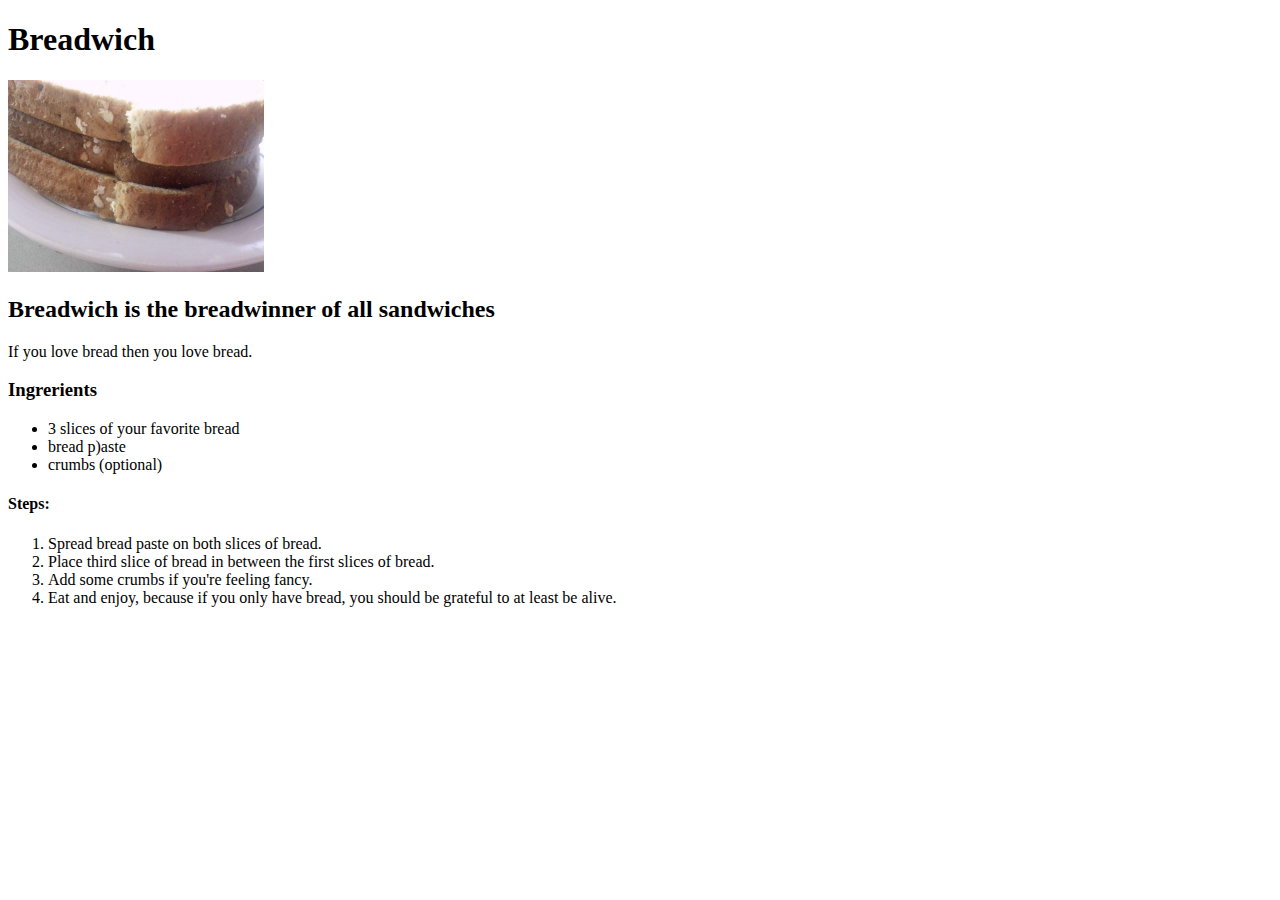
==== recipes/breadwich.html @ 1b9f8358 "Add breadwich link go index Create bredwch page w/pic" ====
<!DOCTYPE html>
<html lang="en">
    <head>
        <meta charset="UTF-8">
        <title>Breadwich</title>
    </head>


    <body>
        <h1>Breadwich</h1>
        <img src="../img/breadwich.jpg" width="256" height="192" alt="A poop emoji smiling.">
        <h2>Breadwich is the breadwinner of all sandwiches</h2>
        <p>If you love bread then you love bread.</p>
        <h3>Ingrerients</h3>
        <ul>
            <li>3 slices of your favorite bread</li>
            <li>bread p)aste</li>
            <li>crumbs (optional)</li>
        </ul>
        <h4>Steps:</h4>
        <ol>
            <li>Spread bread paste on both slices of bread.</li>
            <li>Place third slice of bread in between the first slices of bread.</li>
            <li>Add some crumbs if you're feeling fancy.</li>
            <li>Eat and enjoy, because if you only have bread, you should be grateful to at least be alive.</li>
        </ol>
    </body>
</html>
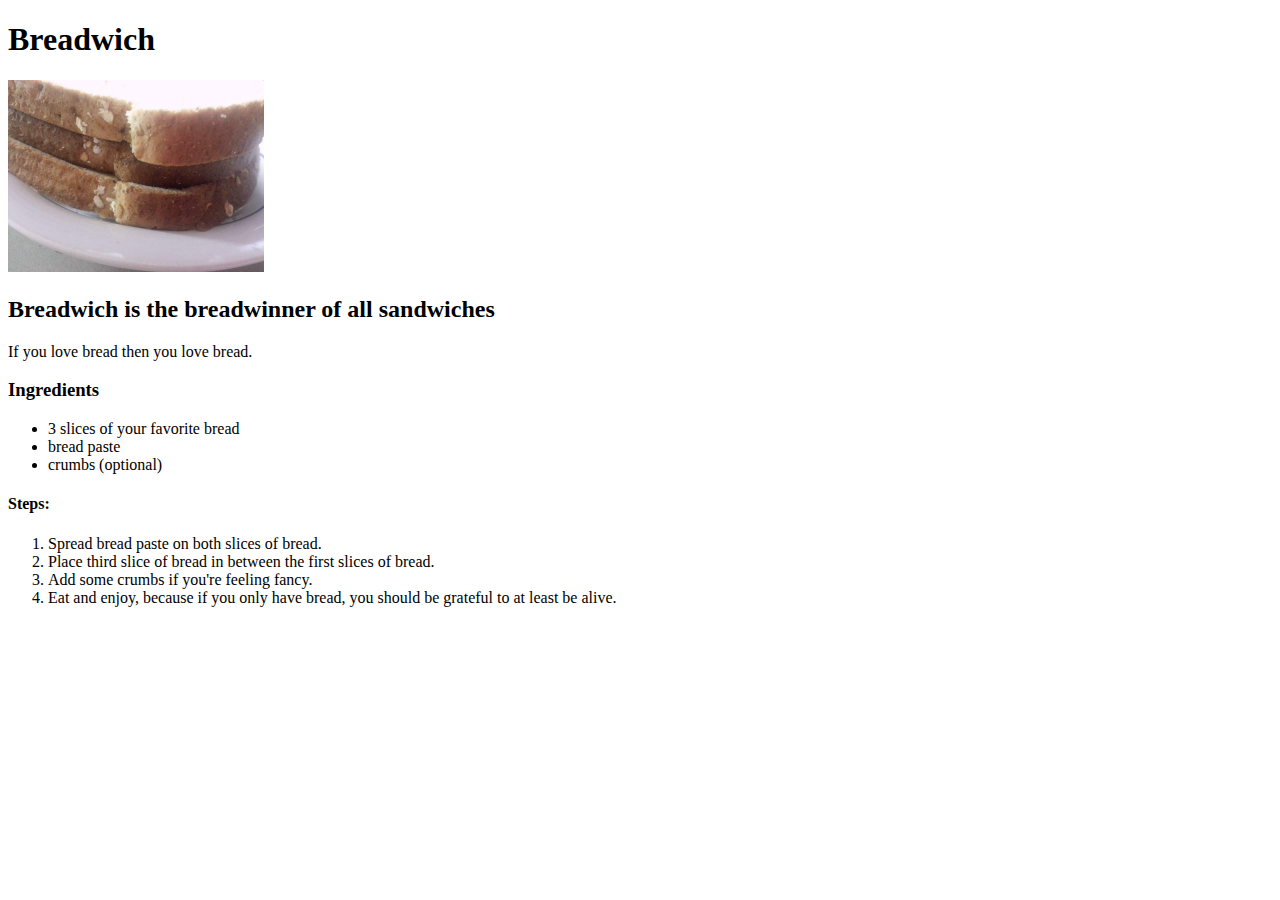
==== commit ee9a867a: "Add nacl2 Fix typos in all pages Add salt pic" ====
--- a/recipes/breadwich.html
+++ b/recipes/breadwich.html
@@ -11,10 +11,10 @@
         <img src="../img/breadwich.jpg" width="256" height="192" alt="A poop emoji smiling.">
         <h2>Breadwich is the breadwinner of all sandwiches</h2>
         <p>If you love bread then you love bread.</p>
-        <h3>Ingrerients</h3>
+        <h3>Ingredients</h3>
         <ul>
             <li>3 slices of your favorite bread</li>
-            <li>bread p)aste</li>
+            <li>bread paste</li>
             <li>crumbs (optional)</li>
         </ul>
         <h4>Steps:</h4>
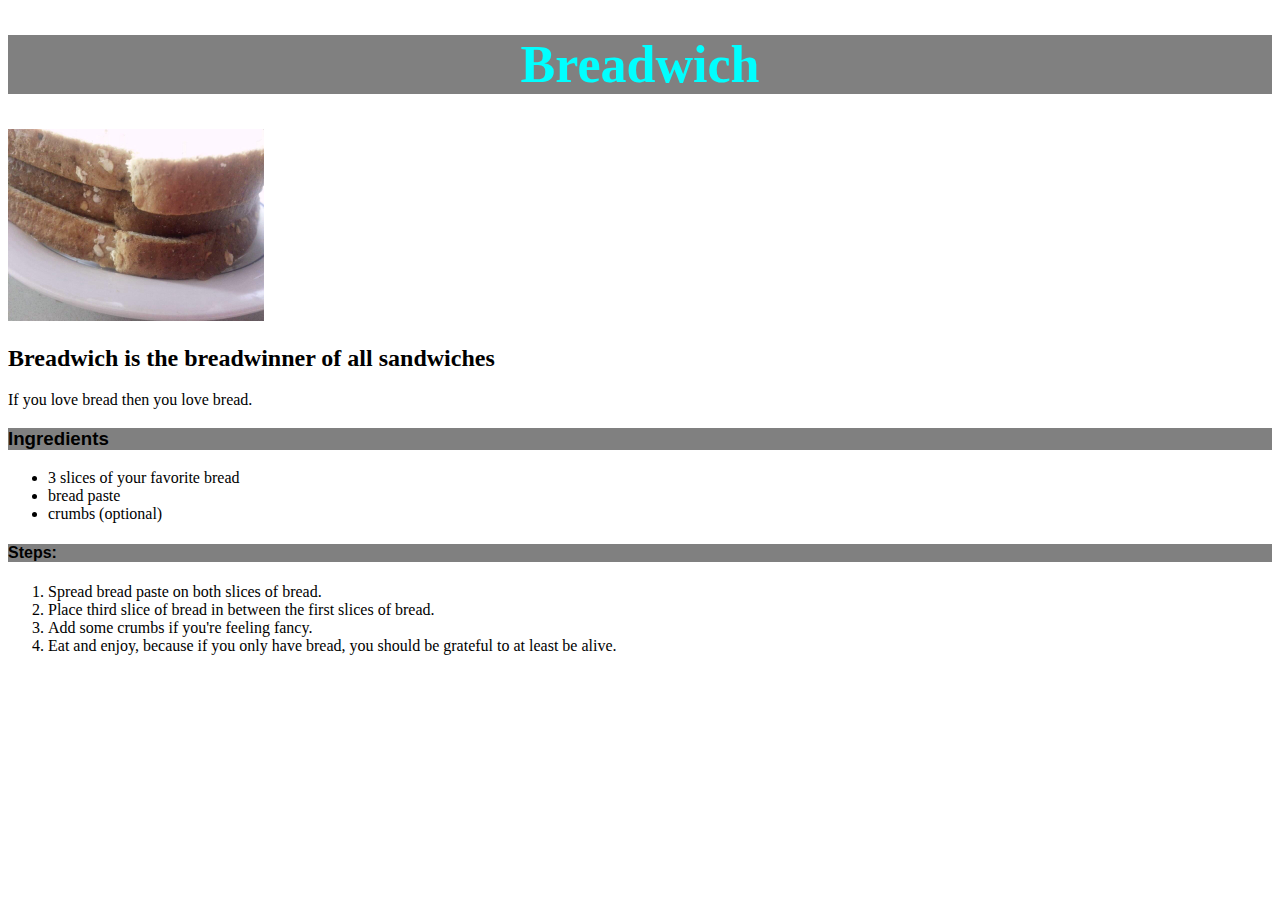
==== commit 7e715de8: "Style h3,h4 of all recipes" ====
--- a/recipes/breadwich.html
+++ b/recipes/breadwich.html
@@ -3,12 +3,13 @@
     <head>
         <meta charset="UTF-8">
         <title>Breadwich</title>
+        <link rel="stylesheet" href="../style.css">
     </head>
 
 
     <body>
         <h1>Breadwich</h1>
-        <img src="../img/breadwich.jpg" width="256" height="192" alt="A poop emoji smiling.">
+        <img class="picture" src="../img/breadwich.jpg" width="256" height="192" alt="A poop emoji smiling.">
         <h2>Breadwich is the breadwinner of all sandwiches</h2>
         <p>If you love bread then you love bread.</p>
         <h3>Ingredients</h3>
--- a/style.css
+++ b/style.css
@@ -0,0 +1,32 @@
+.maintitle {
+    background-color: gray;
+    color: aqua;
+    text-align: center;
+    font-size: 82px;
+}
+
+.recipe {
+    font-size: 34px;
+    font-weight: bold;
+    font-family: 'Courier New', Courier, monospace;
+    text-align: center;
+}
+
+h1 {
+    font-family: 'Times New Roman', Times, serif;
+    text-align: center;
+    background-color: gray;
+    color: aqua;
+    font-size: 52px;
+}
+
+h3,
+h4 {
+    background-color: gray;
+    font-weight: bold;
+    font-family: cursive, Verdana, Geneva, Tahoma, sans-serif;
+}
+
+.picture {
+    align-content: center;
+}